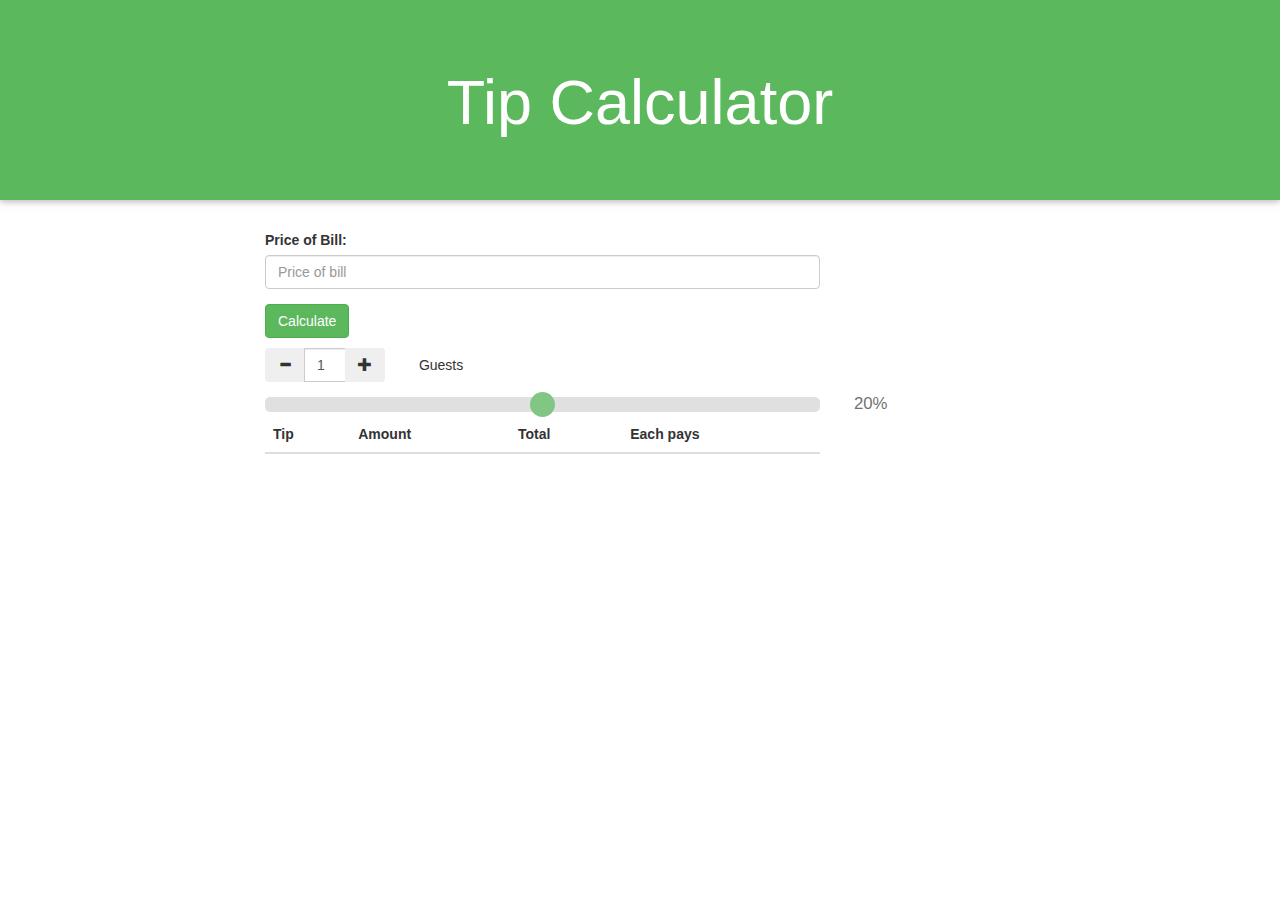
==== index.html @ 597f50e1 "Update index.html" ====
<!DOCTYPE html>
<html lang="en">

<head>
  <title>Bootstrap Example</title>
  <meta charset="utf-8">
  <meta name="viewport" content="width=device-width, initial-scale=1">
  <link rel="stylesheet" href="https://maxcdn.bootstrapcdn.com/bootstrap/3.3.7/css/bootstrap.min.css">
  <script src="https://ajax.googleapis.com/ajax/libs/jquery/3.2.1/jquery.min.js"></script>
  <script src="https://maxcdn.bootstrapcdn.com/bootstrap/3.3.7/js/bootstrap.min.js"></script>
  <script src="script.js"></script>
  <link rel="stylesheet" href="style.css">
</head>

<body>

  <div class="jumbotron text-center">
    <h1>Tip Calculator</h1>
    <p></p>
  </div>

  <div class="container">

    <div class="row">
      <div class="col-sm-6 col-sm-offset-2">
        <div class="form-group">
          <label for="email">Price of Bill:</label>
          <input type="number" class="form-control" id="billPrice" placeholder="Price of bill" name="email">
        </div>
        <button id="calculate" onclick="calculateTipAmount()" class="btn btn-success">Calculate</button>
      </div>
    </div>

    <div class="row">
      <p></p>
      <div class="col-xs-6 col-xs-offset-2 vcenter" style="width:150px">
        <div class="input-group">
          <span class="input-group-btn">
              <button type="button" class="btn btn-secondary btn-number btn-circle qtyminus"  field='quantity'>
                <span class="glyphicon glyphicon-minus"></span>
          </button>
          </span>
          <input type='text' id="guests" name='quantity' value='1' class='form-control qty' onkeypress='return event.charCode >= 48 && event.charCode <= 57' />
          <span class="input-group-btn">
              <button type="button" class="btn btn-secondary btn-number btn-circle qtyplus" field='quantity'>
                  <span class="glyphicon glyphicon-plus"></span>
          </button>
          </span>
        </div>
      </div>
      <div class="col-xs-2 vcenter rowLabel">
        Guests
      </div>
    </div>

    <div class="row">
      <p></p>
      <div class="slidecontainer">
        <div class="col-xs-6 col-xs-offset-2 vcenter">
          <input type="range" min="5" max="35" value="20" class="slider" id="mySlider" oninput="updateSliderValue()">
        </div>
        <div class="col-xs-2 vcenter rowLabel">
          <span id="percent">20%</span>
        </div>
      </div>
    </div>

    <div class="row">
      <div class="col-sm-6 col-sm-offset-2">
        <table class="table">
          <thead>
            <tr>
              <th>Tip</th>
              <th>Amount</th>
              <th>Total</th>
              <th>Each pays</th>
            </tr>
          </thead>
          <tbody>
            <tr>
              <td id="tip"></td>
              <td id="amount"></td>
              <td id="total"></td>
              <td id="perGuestTotal"></td>
            </tr>
          </tbody>
        </table>
      </div>
    </div>

  </div>
</body>

</html>
---- style.css ----
/* Styles go here */

.jumbotron {
  box-shadow: 0 2px 5px 0 rgba(0,0,0,0.16), 0 2px 10px 0 rgba(0,0,0,0.12);
  background-color: #5cb85c;
  color:white
}

#myDiv {
    margin: 15px;
    font-size: 200%;
    padding: 50px 0px 50px 15px;
    max-height: 150px;
    height:150px;
    background-color: #ededed;
    box-shadow: 0 2px 5px 0 rgba(0,0,0,0.16), 0 2px 10px 0 rgba(0,0,0,0.12);
}

.vcenter {
    display: inline-block;
    vertical-align: middle;
    float: none;
}

#percent {
   /*display: block;*/
   /* height: 40px;*/
   /* width: 40px;*/
   /* line-height: 40px;*/

   /* -moz-border-radius: 30px;*/
   /* border-radius: 30px;*/

   /* background-color: #4CAF50;*/
   /* color: white;*/
   /* text-align: center;*/
    color:#727272;
    font-size:1.2em;
}

/*.btn-circle {*/
/*  border-radius: 10px;*/
/*}*/

/* Slider */

.slider {
    -webkit-appearance: none;
    width: 100%;
    height: 15px;
    border-radius: 5px;   
    background: #d3d3d3;
    outline: none;
    opacity: 0.7;
    -webkit-transition: .2s;
    transition: opacity .2s;
}

.slider::-webkit-slider-thumb {
    -webkit-appearance: none;
    appearance: none;
    width: 25px;
    height: 25px;
    border-radius: 50%; 
    background: #4CAF50;
    cursor: pointer;
}

.slider::-moz-range-thumb {
    width: 25px;
    height: 25px;
    border-radius: 50%;
    background: #4CAF50;
    cursor: pointer;
}
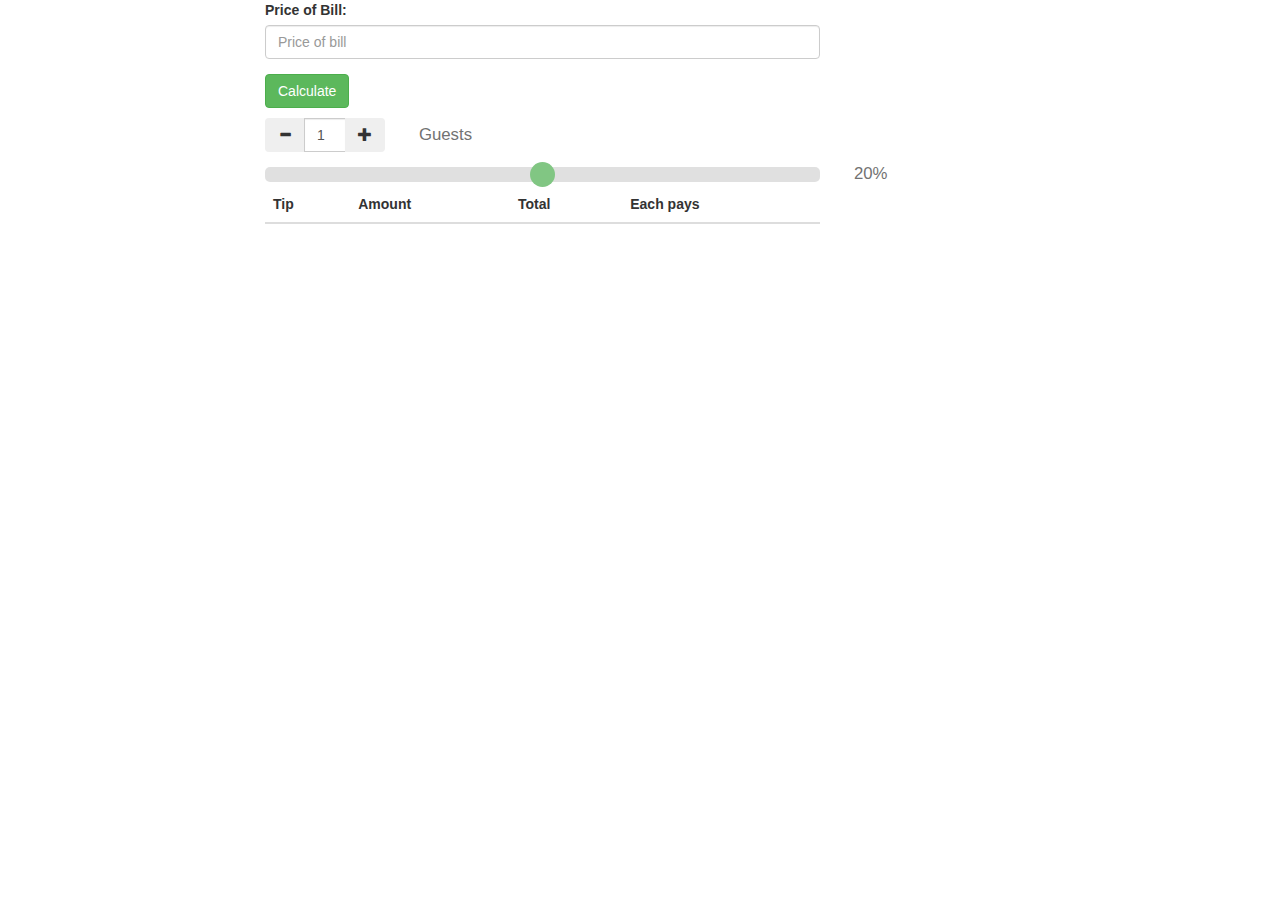
==== commit 4c0c4d7f: "Update index.html" ====
--- a/index.html
+++ b/index.html
@@ -14,12 +14,19 @@
 
 <body>
 
-  <div class="jumbotron text-center">
-    <h1>Tip Calculator</h1>
-    <p></p>
+  <!--Navigation bar-->
+  <div id="nav-placeholder">
+
   </div>
 
-  <div class="container">
+  <script>
+    $(function() {
+      $("#nav-placeholder").load("nav.html");
+    });
+  </script>
+  <!--end of Navigation bar-->
+
+  <div class="container main">
 
     <div class="row">
       <div class="col-sm-6 col-sm-offset-2">
--- a/style.css
+++ b/style.css
@@ -22,18 +22,7 @@
     float: none;
 }
 
-#percent {
-   /*display: block;*/
-   /* height: 40px;*/
-   /* width: 40px;*/
-   /* line-height: 40px;*/
-
-   /* -moz-border-radius: 30px;*/
-   /* border-radius: 30px;*/
-
-   /* background-color: #4CAF50;*/
-   /* color: white;*/
-   /* text-align: center;*/
+.rowLabel{
     color:#727272;
     font-size:1.2em;
 }
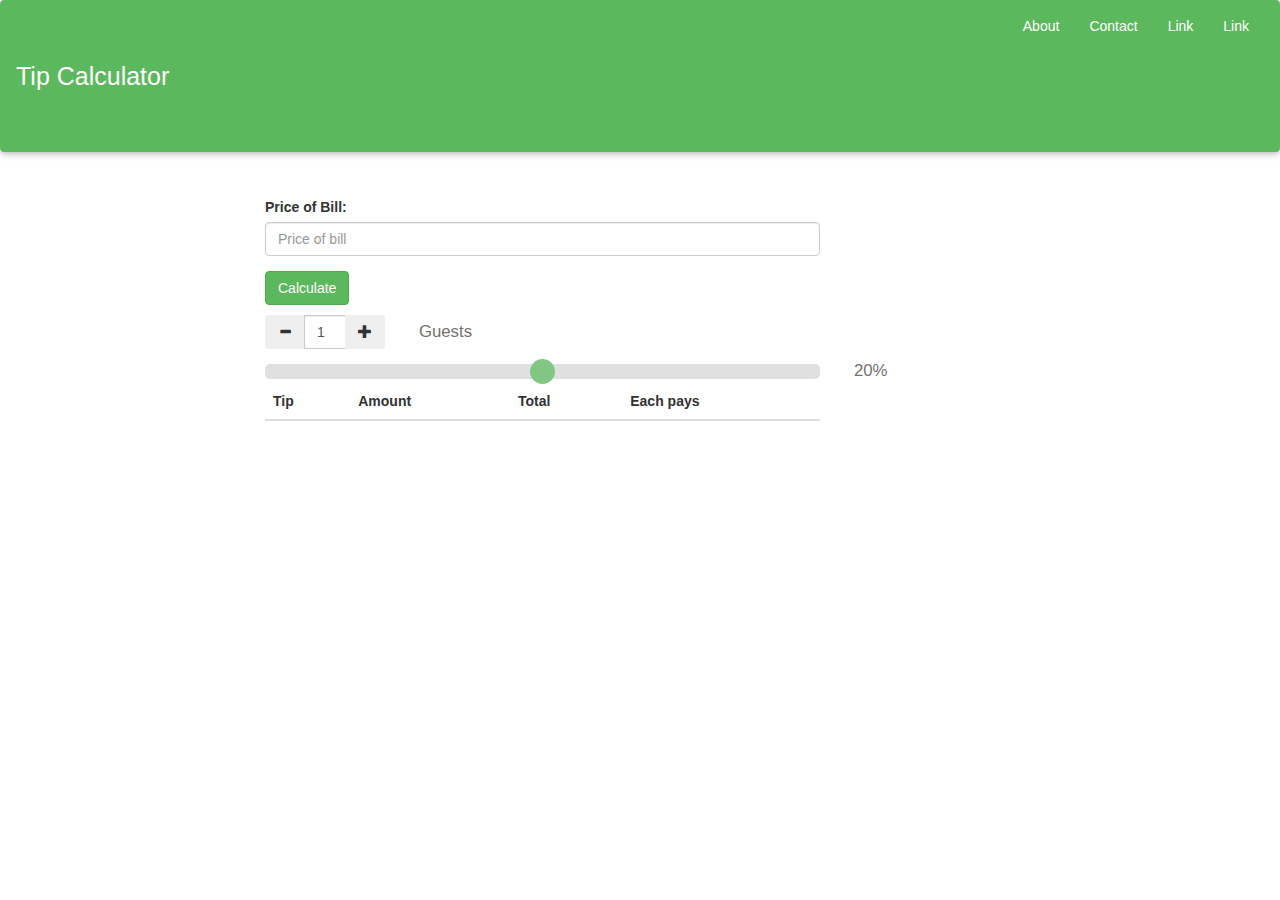
==== commit de160971: "Update index.html" ====
--- a/index.html
+++ b/index.html
@@ -2,7 +2,7 @@
 <html lang="en">
 
 <head>
-  <title>Bootstrap Example</title>
+  <title>Tip Calculator</title>
   <meta charset="utf-8">
   <meta name="viewport" content="width=device-width, initial-scale=1">
   <link rel="stylesheet" href="https://maxcdn.bootstrapcdn.com/bootstrap/3.3.7/css/bootstrap.min.css">
--- a/style.css
+++ b/style.css
@@ -1,19 +1,12 @@
 /* Styles go here */
 
-.jumbotron {
+
+.navy {
   box-shadow: 0 2px 5px 0 rgba(0,0,0,0.16), 0 2px 10px 0 rgba(0,0,0,0.12);
-  background-color: #5cb85c;
-  color:white
 }
 
-#myDiv {
-    margin: 15px;
-    font-size: 200%;
-    padding: 50px 0px 50px 15px;
-    max-height: 150px;
-    height:150px;
-    background-color: #ededed;
-    box-shadow: 0 2px 5px 0 rgba(0,0,0,0.16), 0 2px 10px 0 rgba(0,0,0,0.12);
+.main {
+  margin-top:45px;
 }
 
 .vcenter {
@@ -32,7 +25,6 @@
 /*}*/
 
 /* Slider */
-
 .slider {
     -webkit-appearance: none;
     width: 100%;
@@ -62,3 +54,82 @@
     background: #4CAF50;
     cursor: pointer;
 }
+
+
+/* Navbar */
+.navbar-brand {
+    line-height: 150px;
+    height: 150px;
+    font-size: 25px;
+    padding-top: 0;
+}
+
+.navbar-default {
+  background-color: #5cb85c;
+  border-color: #5cb85c;
+}
+.navbar-default .navbar-brand {
+  color: #ffffff;
+}
+.navbar-default .navbar-brand:hover,
+.navbar-default .navbar-brand:focus {
+  color: #dfdfdf;
+}
+.navbar-default .navbar-text {
+  color: #ffffff;
+}
+.navbar-default .navbar-nav > li > a {
+  color: #ffffff;
+}
+.navbar-default .navbar-nav > li > a:hover,
+.navbar-default .navbar-nav > li > a:focus {
+  color: #dfdfdf;
+}
+.navbar-default .navbar-nav > .active > a,
+.navbar-default .navbar-nav > .active > a:hover,
+.navbar-default .navbar-nav > .active > a:focus {
+  color: #dfdfdf;
+  background-color: #5cb85c;
+}
+.navbar-default .navbar-nav > .open > a,
+.navbar-default .navbar-nav > .open > a:hover,
+.navbar-default .navbar-nav > .open > a:focus {
+  color: #dfdfdf;
+  background-color: #5cb85c;
+}
+.navbar-default .navbar-toggle {
+  border-color: #5cb85c;
+}
+.navbar-default .navbar-toggle:hover,
+.navbar-default .navbar-toggle:focus {
+  background-color: #5cb85c;
+}
+.navbar-default .navbar-toggle .icon-bar {
+  background-color: #ffffff;
+}
+.navbar-default .navbar-collapse,
+.navbar-default .navbar-form {
+  border-color: #ffffff;
+}
+.navbar-default .navbar-link {
+  color: #ffffff;
+}
+.navbar-default .navbar-link:hover {
+  color: #dfdfdf;
+}
+
+@media (max-width: 767px) {
+  .navbar-default .navbar-nav .open .dropdown-menu > li > a {
+    color: #ffffff;
+  }
+  .navbar-default .navbar-nav .open .dropdown-menu > li > a:hover,
+  .navbar-default .navbar-nav .open .dropdown-menu > li > a:focus {
+    color: #dfdfdf;
+  }
+  .navbar-default .navbar-nav .open .dropdown-menu > .active > a,
+  .navbar-default .navbar-nav .open .dropdown-menu > .active > a:hover,
+  .navbar-default .navbar-nav .open .dropdown-menu > .active > a:focus {
+    color: #dfdfdf;
+    background-color: #5cb85c;
+  }
+}
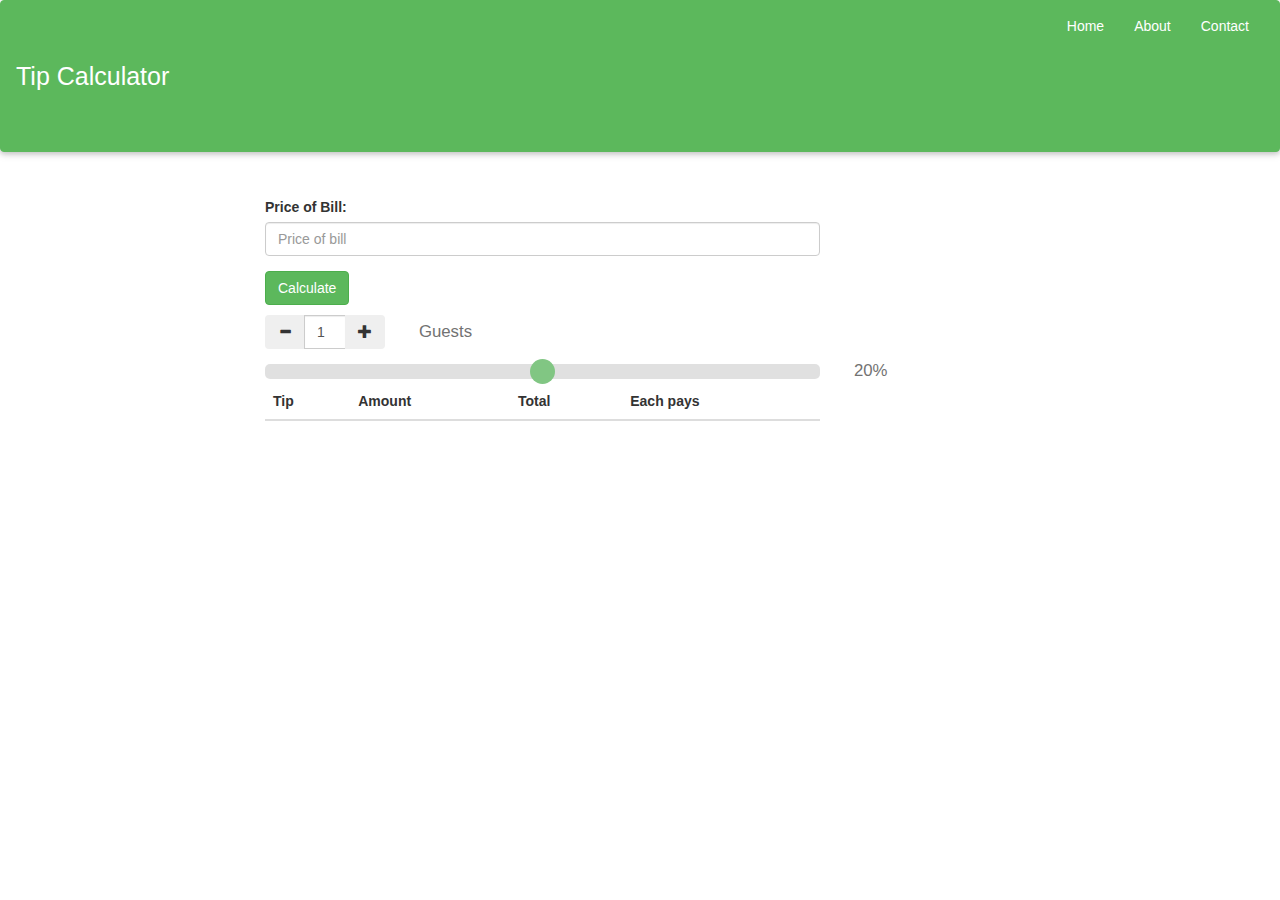
==== commit ad1d87bc: "Update index.html" ====
--- a/index.html
+++ b/index.html
@@ -10,6 +10,13 @@
   <script src="https://maxcdn.bootstrapcdn.com/bootstrap/3.3.7/js/bootstrap.min.js"></script>
   <script src="script.js"></script>
   <link rel="stylesheet" href="style.css">
+  <script async src="//pagead2.googlesyndication.com/pagead/js/adsbygoogle.js"></script>
+<script>
+  (adsbygoogle = window.adsbygoogle || []).push({
+    google_ad_client: "ca-pub-9751053283688621",
+    enable_page_level_ads: true
+  });
+</script>
 </head>
 
 <body>
